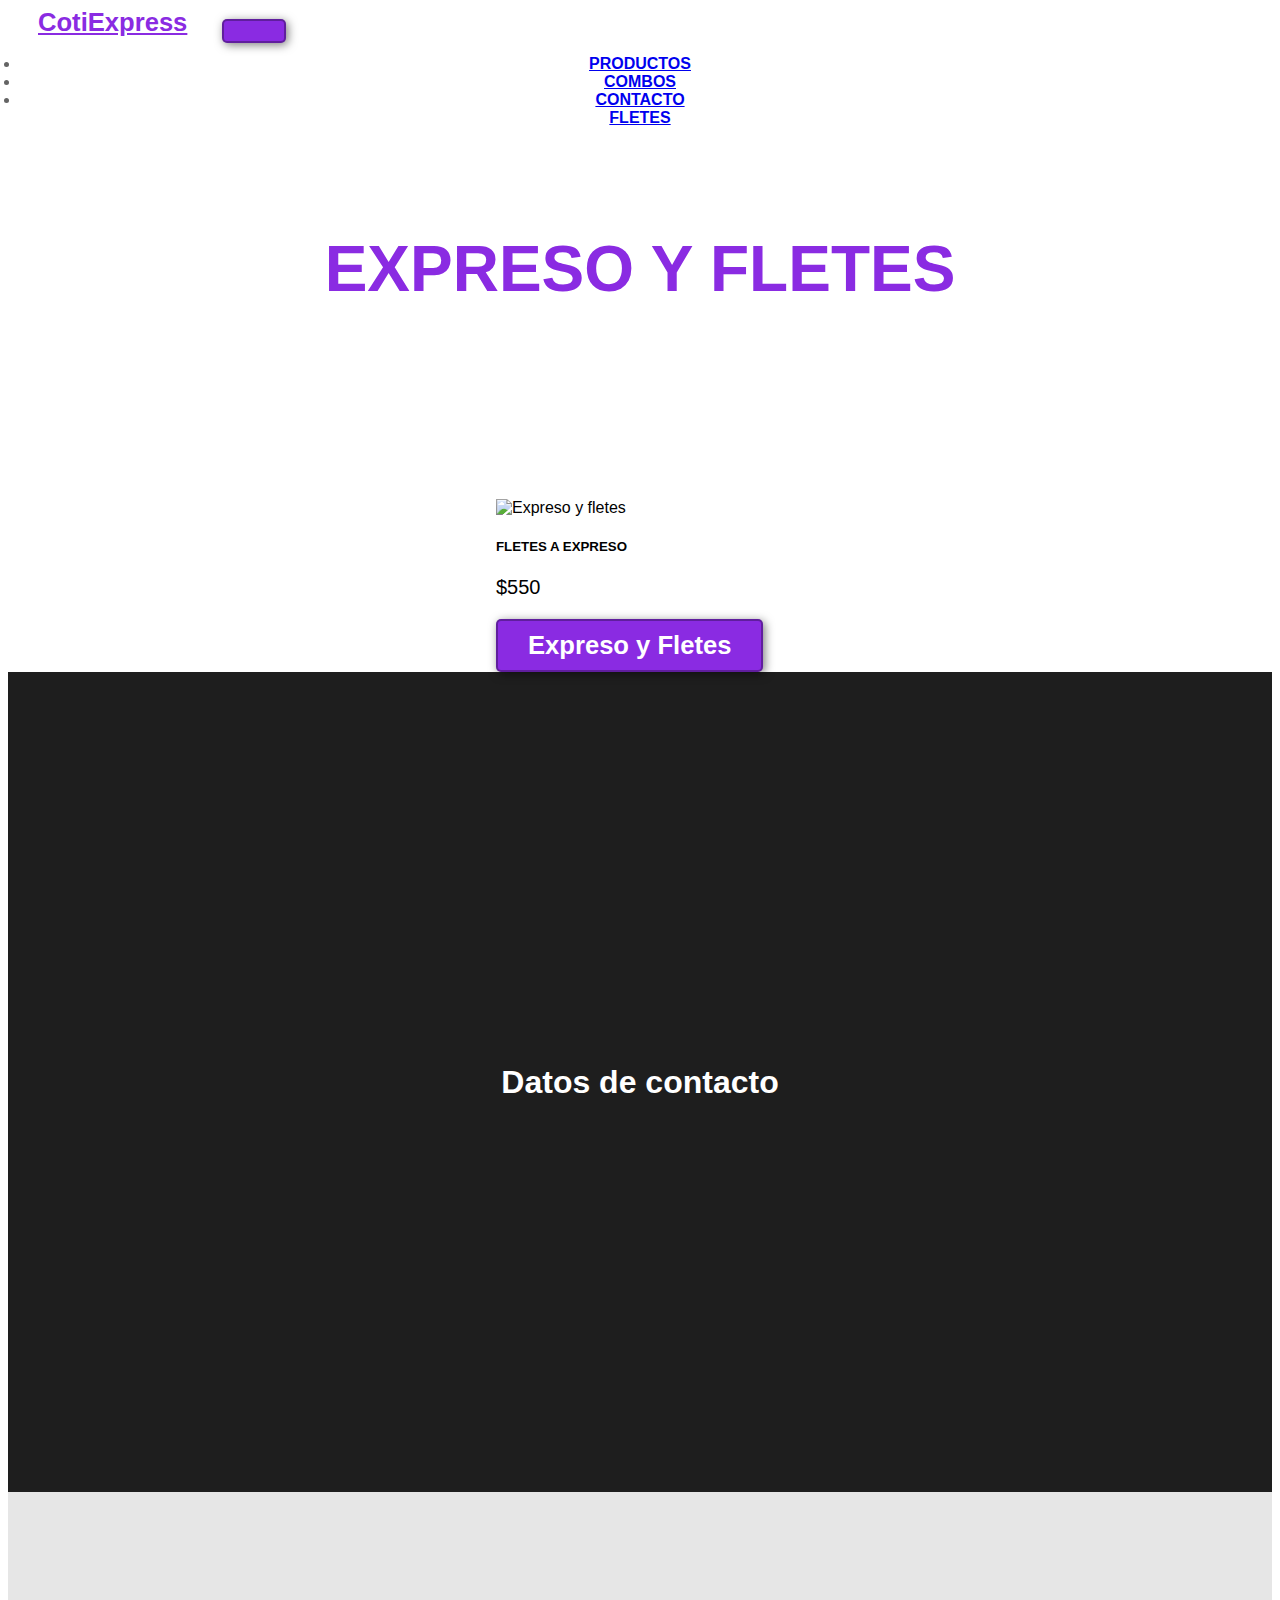
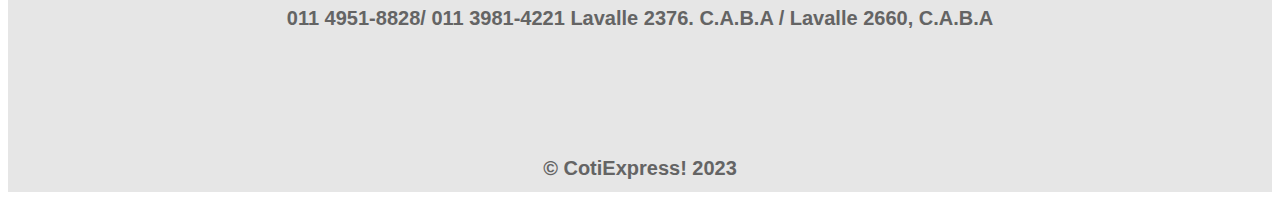
==== html/fletes.html @ d9933c83 "cambio imagenes de mala calidad" ====
<!DOCTYPE html>
<html lang="en">

<head>
    <meta charset="UTF-8">
    <meta http-equiv="X-UA-Compatible" content="IE=edge">
    <meta name="viewport" content="width=device-width, initial-scale=1.0">
    <title>CotiExpress/Fletes</title>
    <meta name="description"
        content="Recibí tu compra en una semana con bajos costos de envio, entrega express por correo Argentino.">

    <link href="https://cdn.jsdelivr.net/npm/bootstrap@5.3.0-alpha1/dist/css/bootstrap.min.css" rel="stylesheet"
        integrity="sha384-GLhlTQ8iRABdZLl6O3oVMWSktQOp6b7In1Zl3/Jr59b6EGGoI1aFkw7cmDA6j6gD" crossorigin="anonymous">

    <link rel="stylesheet" href="../style/estilo.css">

    <link rel="icon" type="image/jpg" href="../media/icons8-ecommerce-64.png" />
</head>

<body>

    <nav class="navbar navbar-expand-lg bg-body-tertiary">
        <div class="container-fluid">
            <a class="navbar-brand" href="../index.html">CotiExpress</a>
            <button class="navbar-toggler" type="button" data-bs-toggle="collapse"
                data-bs-target="#navbarSupportedContent" aria-controls="navbarSupportedContent" aria-expanded="false"
                aria-label="Toggle navigation">
                <span class="navbar-toggler-icon"></span>
            </button>
            <div class="collapse navbar-collapse" id="navbarSupportedContent">
                <ul class="navbar-nav me-auto mb-2 mb-lg-0">
                    <li class="nav-item">
                        <a class="nav-link active" aria-current="page" href="../html/productos.html">PRODUCTOS</a>
                    </li>
                    <li class="nav-item">
                        <a class="nav-link active" aria-current="page" href="../html/combos.html">COMBOS</a>
                    </li>
                    <li class="nav-item">
                        <a class="nav-link active" aria-current="page" href="../html/contacto.html">CONTACTO</a>
                    </li>
                    </li>
                    <a class="nav-link active" aria-current="page" href="../html/fletes.html">FLETES</a>
                    </li>
                </ul>
            </div>
        </div>
    </nav>

    <section>
        <h1>EXPRESO Y FLETES</h1>
        <form action="../html/contacto.html">
        </form>
    </section>

    <div class="card" style="width: 18rem;">
        <img src="https://d3ugyf2ht6aenh.cloudfront.net/stores/240/655/products/images-121-6f32cff1273f2019fc14897717896355-320-0.jpg"
            class="card-img-top" alt="Expreso y fletes">
        <div class="card-body">
            <h5 class="card-title">FLETES A EXPRESO</h5>
            <p class="card-text">$550</p>
            <button type="button" class="btn btn-dark">Expreso y Fletes</button>
        </div>
    </div>

    <footer>
        <section id="final">
            <h3>Datos de contacto</h3>
        </section>


        <div class="container">

            <p>011 4951-8828/ 011 3981-4221
                Lavalle 2376. C.A.B.A / Lavalle 2660, C.A.B.A
            </p>
        </div>

        <div class="container">
            <p>&copy; CotiExpress! 2023</p>
        </div>
    </footer>

    <script src="https://cdn.jsdelivr.net/npm/bootstrap@5.3.0-alpha1/dist/js/bootstrap.bundle.min.js"
        integrity="sha384-w76AqPfDkMBDXo30jS1Sgez6pr3x5MlQ1ZAGC+nuZB+EYdgRZgiwxhTBTkF7CXvN"
        crossorigin="anonymous"></script>
</body>

</html>
---- style/estilo.css ----
@charset "UTF-8";
/* VARIABLES */ /* BUTTON ANIMACIÓN */
@keyframes shaking {
  10% {
    transform: scale(1.05) rotate(5deg);
  }
  20% {
    transform: scale(1.05) rotate(-5deg);
  }
  30% {
    transform: scale(1.05) rotate(5deg);
  }
  40% {
    transform: none;
  }
}
/* BUTTON */
button {
  font-size: 2vmax;
  font-weight: bold;
  padding: 10px 30px;
  border-radius: 5px;
  border: 2px solid rgba(0, 0, 0, 0.3);
  box-shadow: 2px 2px 10px rgba(0, 0, 0, 0.5);
  color: white;
  background-color: blueviolet;
  animation: shaking 2s infinite;
}
button:hover {
  background-color: rgb(101, 33, 165);
}

/* GENERALES */
header {
  background-color: rgb(245, 245, 245);
}

body {
  font-family: "Roboto", sans-serif;
}

h1 {
  font-size: 4rem;
}

h2 {
  font-size: 2.7em;
}

h3 {
  font-size: 2em;
}

p {
  font-size: 1.25em;
}

.color-acento {
  color: blueviolet;
}

.navbar-brand {
  margin: 0;
  padding: 25px 30px;
  font-weight: bold;
  color: blueviolet;
  font-size: 1.6em;
}

ul {
  margin: 0;
  padding: 12px;
  color: rgb(100, 100, 100);
  text-align: center;
  font-weight: bold;
}

/* MIXIN */
/* SECCIÓN HERO */
#hero {
  width: 100%;
  margin: 0 auto;
  display: flex;
  align-items: center;
  justify-content: center;
  text-align: center;
  flex-direction: column;
  height: 90vh;
  background-image: linear-gradient(0deg, rgba(0, 0, 0, 0.5), rgba(0, 0, 0, 0.5)), url("../media/hero.jpg");
  background-repeat: no-repeat;
  background-size: cover;
  background-position: center center;
}
#hero h1 {
  color: white;
}

/* SECCIÓN SOMOS-COTI */
#somos-coti .container {
  text-align: center;
  padding: 200px 12px;
  display: flex;
}
#somos-coti .texto {
  width: 100%;
}
#somos-coti .img-container {
  background-image: url("../media/somos-coti.jpg");
}

/* SECCIÓN COMBOS */
#nuestros-combos {
  background-color: rgb(30, 30, 30);
  color: white;
  text-align: center;
}
#nuestros-combos .container {
  padding: 150px 12px;
}
#nuestros-combos h2 {
  margin-top: 0;
  font-size: 3.2em;
}
#nuestros-combos .carta {
  background-position: center center;
  background-size: cover;
  padding: 50px 0px;
  margin: 30px;
  border-radius: 15px;
}

.carta:first-child {
  background-image: linear-gradient(0deg, rgba(0, 0, 0, 0.5), rgba(0, 0, 0, 0.5)), url("../media/combo-luminoso.jpg");
}
.carta:nth-child(2) {
  background-image: linear-gradient(0deg, rgba(0, 0, 0, 0.5), rgba(0, 0, 0, 0.5)), url("../media/cotillon-super-fluo.jpg");
}
.carta:nth-child(3) {
  background-image: linear-gradient(0deg, rgba(0, 0, 0, 0.5), rgba(0, 0, 0, 0.5)), url("../media/combo-economico.jpg");
}

/* SECCIÓN CARACTERISTICAS Y #FINAL */
#caracteristicas .container {
  text-align: center;
  padding: 250px 12px;
}
#caracteristicas li {
  margin: 16px 0px;
  font-weight: bold;
}

#final {
  display: flex;
  flex-direction: column;
  justify-content: center;
  align-items: center;
  text-align: center;
  background-color: rgb(30, 30, 30);
  color: white;
  height: 80vh;
}
#final h2 {
  font-size: 6vw;
  text-align: center;
}
#final button {
  font-size: 3vw;
}

/* SECCIÓN FOOTER Y GENERALES  */
footer {
  background-color: rgb(230, 230, 230);
}
footer p {
  margin: 0;
  padding: 12px;
  color: rgb(100, 100, 100);
  text-align: center;
  font-weight: bold;
}
footer .container {
  height: 150px;
  display: flex;
  justify-content: center;
  align-items: flex-end;
}

.titulo {
  font-weight: bold;
  color: blueviolet;
  margin: 16px 0px;
  text-align: center;
  padding: 75px;
}

form {
  padding: 50px;
}

section {
  font-weight: bold;
  color: blueviolet;
  margin: auto 0;
  padding: 50px;
  text-align: center;
}

.card {
  margin: auto auto;
  width: auto;
}

.descripcion {
  padding: 25px;
}

/*# sourceMappingURL=estilo.css.map */
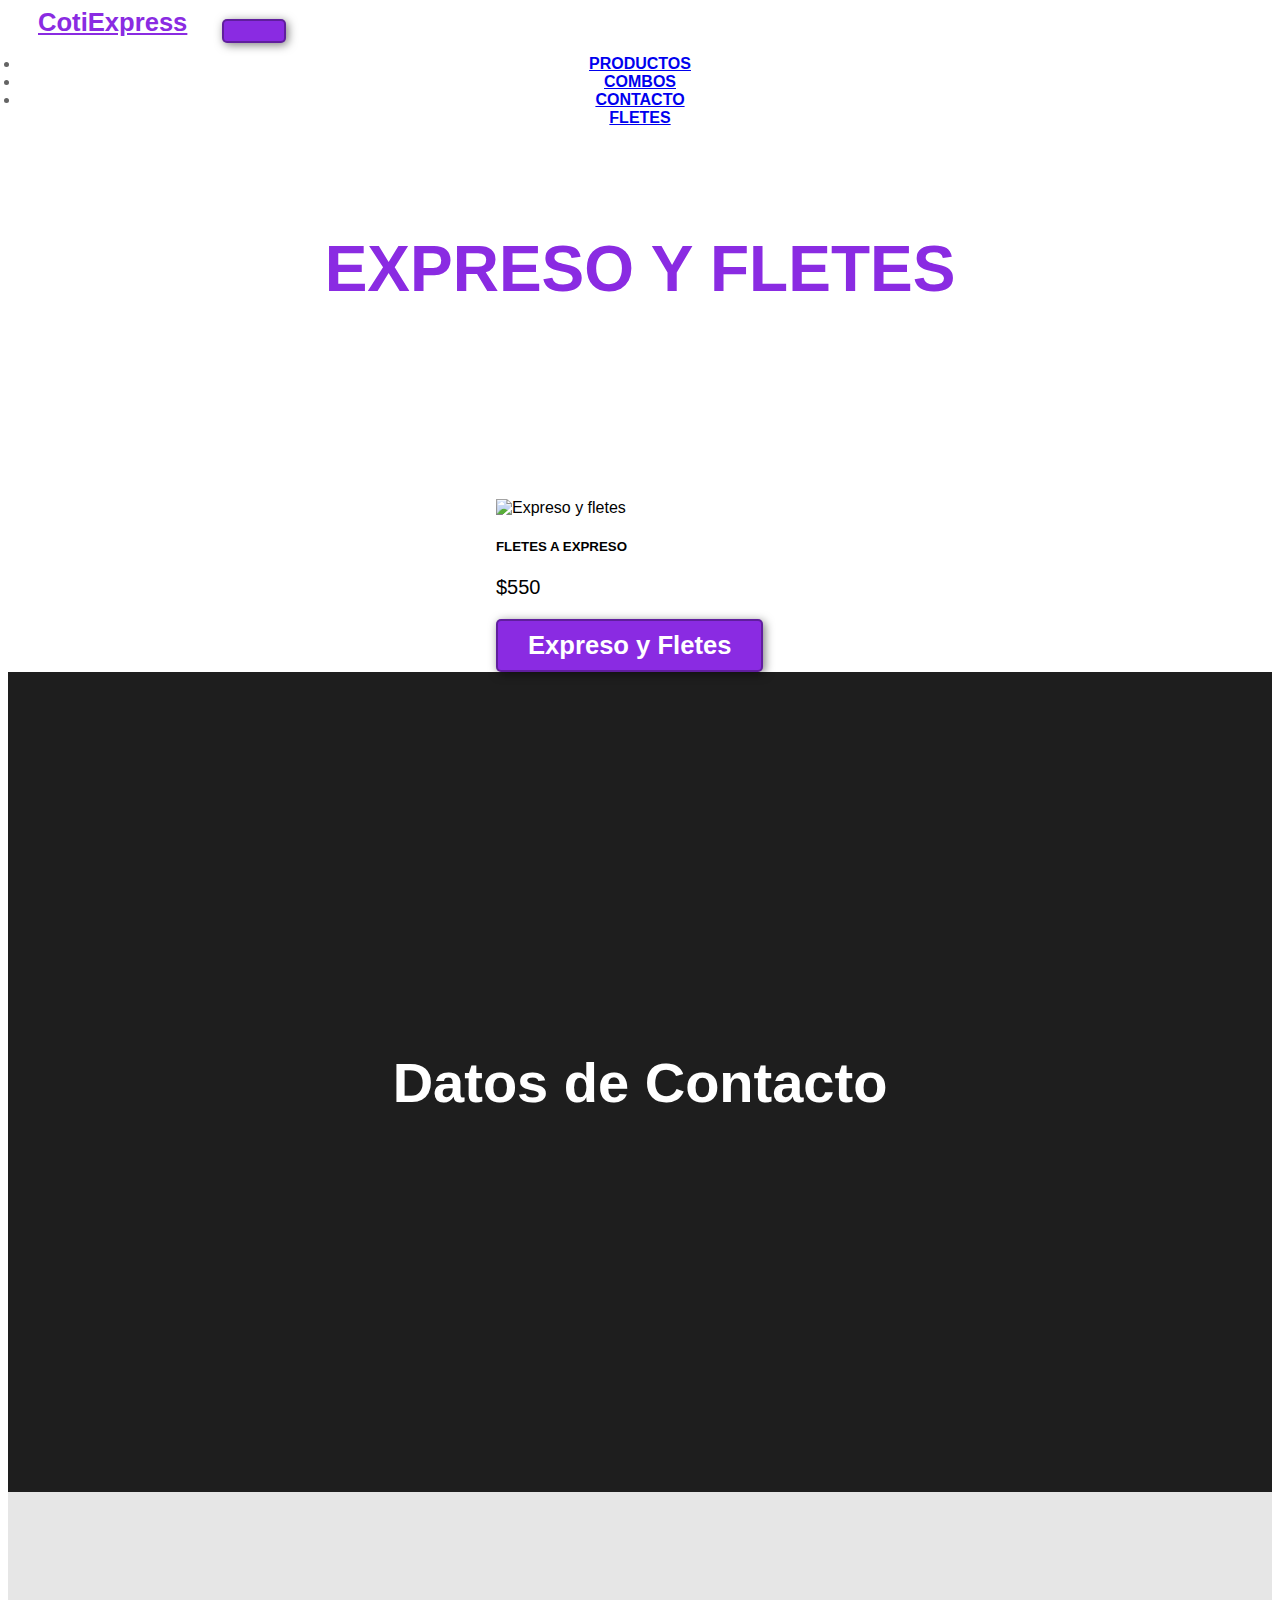
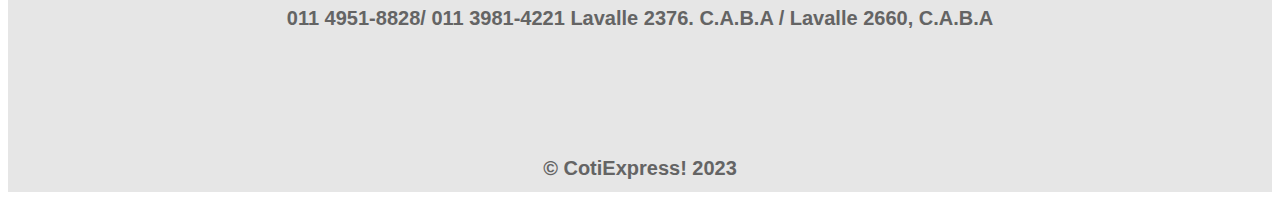
==== commit 5aea023c: "modifico tamañode h3" ====
--- a/html/fletes.html
+++ b/html/fletes.html
@@ -64,7 +64,7 @@
 
     <footer>
         <section id="final">
-            <h3>Datos de contacto</h3>
+            <h3 style="font-size: 3.5em;">Datos de Contacto</h3>
         </section>
 
 
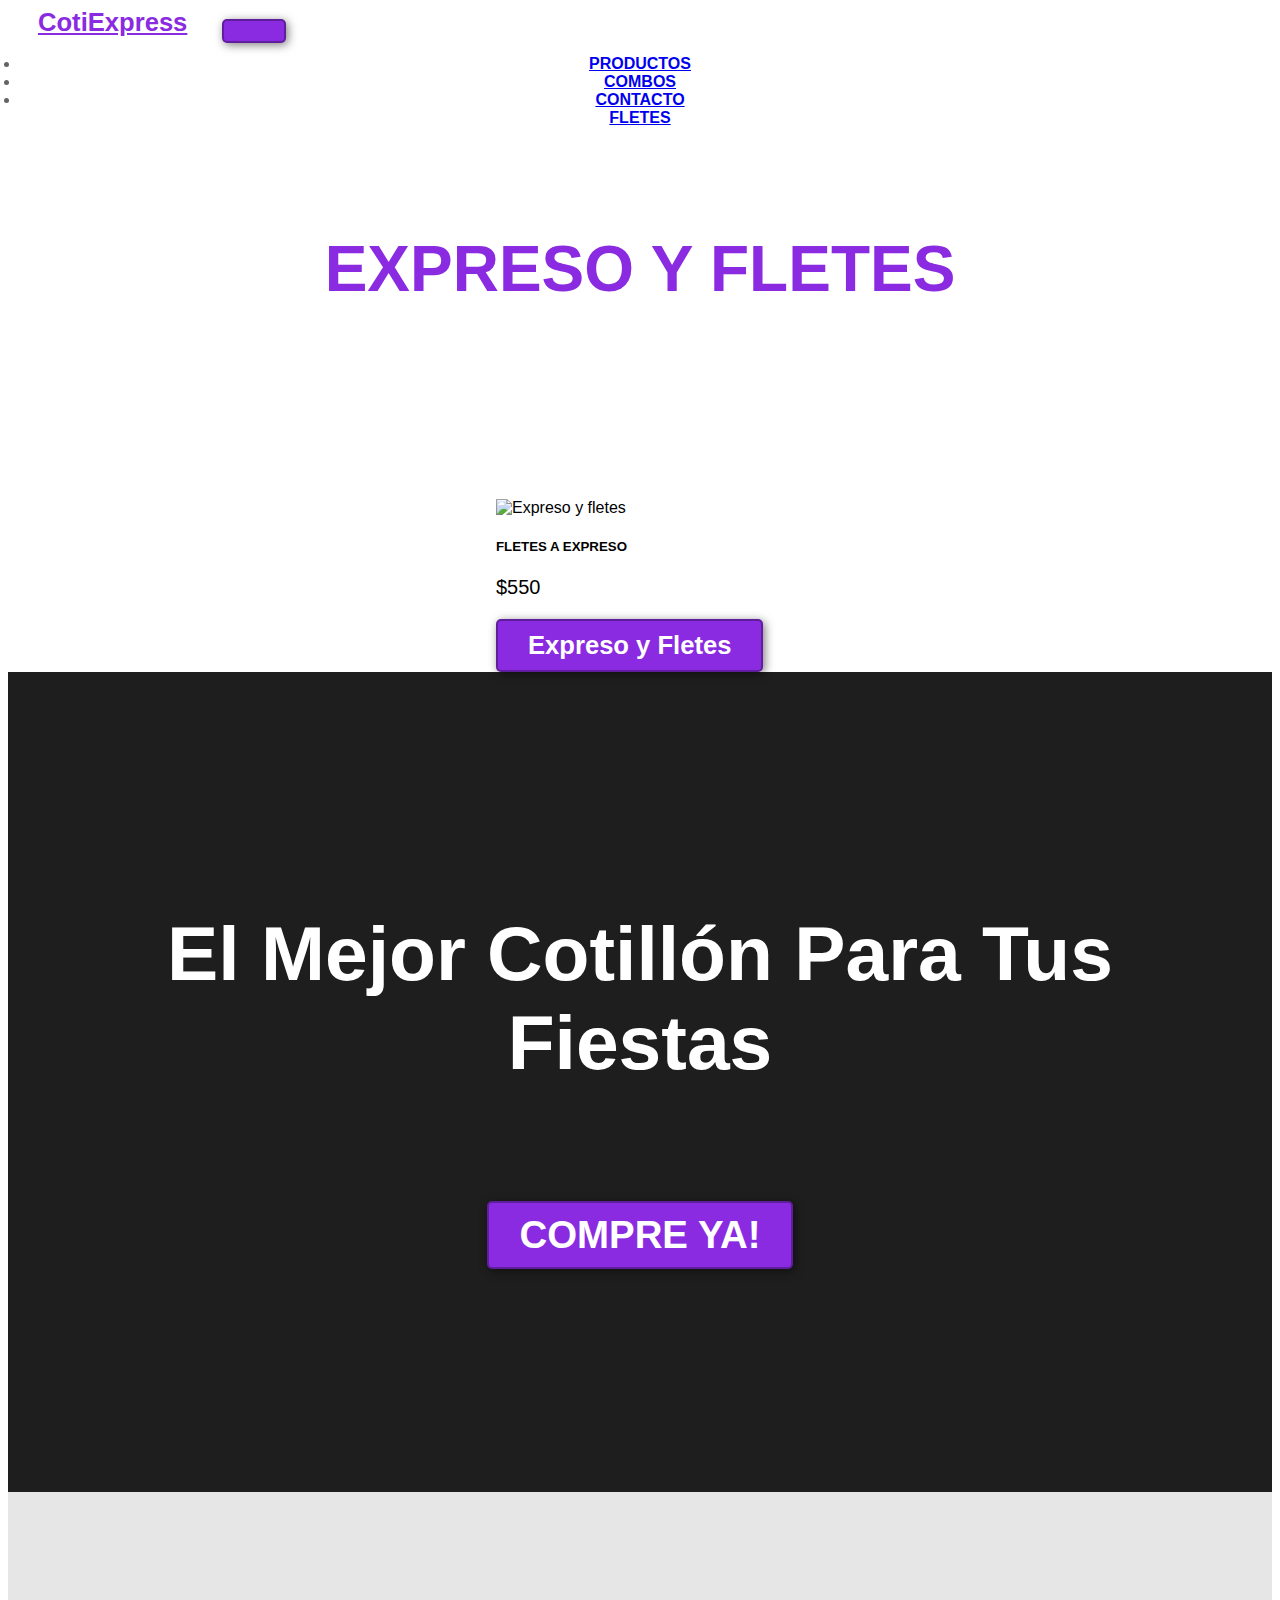
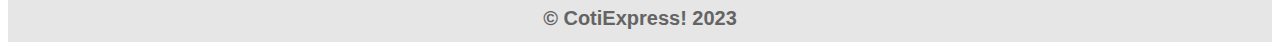
==== commit 8dde6c81: "corrijo caja de comentarios" ====
--- a/html/fletes.html
+++ b/html/fletes.html
@@ -64,25 +64,21 @@
 
     <footer>
         <section id="final">
-            <h3 style="font-size: 3.5em;">Datos de Contacto</h3>
+            <h2>El Mejor Cotillón Para Tus Fiestas</h2>
+            <form action="./html/contacto.html">
+                <button>COMPRE YA!</button>
+            </form>
         </section>
 
+        <footer>
+            <div class="container">
+                <p>&copy; CotiExpress! 2023</p>
+            </div>
+        </footer>
 
-        <div class="container">
-
-            <p>011 4951-8828/ 011 3981-4221
-                Lavalle 2376. C.A.B.A / Lavalle 2660, C.A.B.A
-            </p>
-        </div>
-
-        <div class="container">
-            <p>&copy; CotiExpress! 2023</p>
-        </div>
-    </footer>
-
-    <script src="https://cdn.jsdelivr.net/npm/bootstrap@5.3.0-alpha1/dist/js/bootstrap.bundle.min.js"
-        integrity="sha384-w76AqPfDkMBDXo30jS1Sgez6pr3x5MlQ1ZAGC+nuZB+EYdgRZgiwxhTBTkF7CXvN"
-        crossorigin="anonymous"></script>
+        <script src="https://cdn.jsdelivr.net/npm/bootstrap@5.3.0-alpha1/dist/js/bootstrap.bundle.min.js"
+            integrity="sha384-w76AqPfDkMBDXo30jS1Sgez6pr3x5MlQ1ZAGC+nuZB+EYdgRZgiwxhTBTkF7CXvN"
+            crossorigin="anonymous"></script>
 </body>
 
 </html>--- a/style/estilo.css
+++ b/style/estilo.css
@@ -147,6 +147,8 @@
 #caracteristicas li {
   margin: 16px 0px;
   font-weight: bold;
+  list-style: none;
+  color: black;
 }
 
 #final {
@@ -214,4 +216,14 @@
   padding: 25px;
 }
 
+.form-floating{
+ padding: 10px
+}
+
+.boton-enviar{
+  padding: 30px;
+  text-align: center;
+}
+
+
 /*# sourceMappingURL=estilo.css.map */
